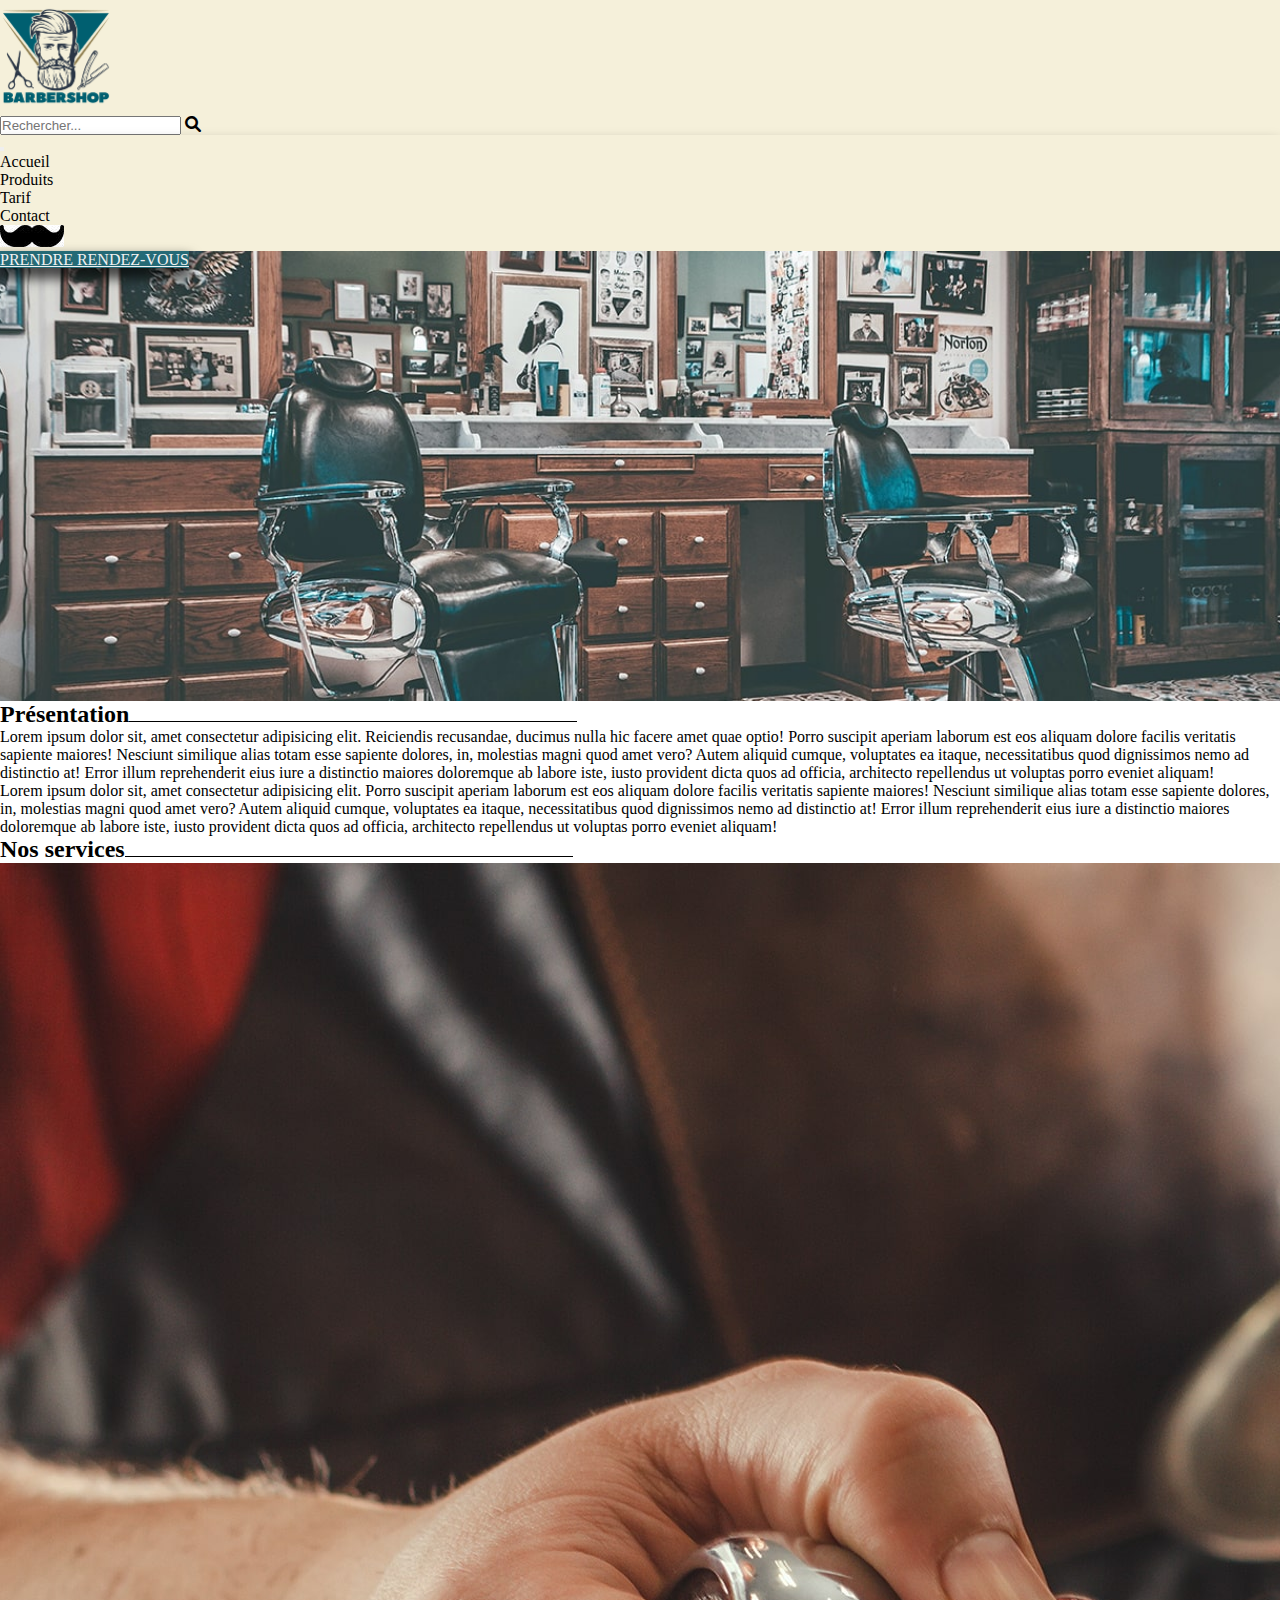
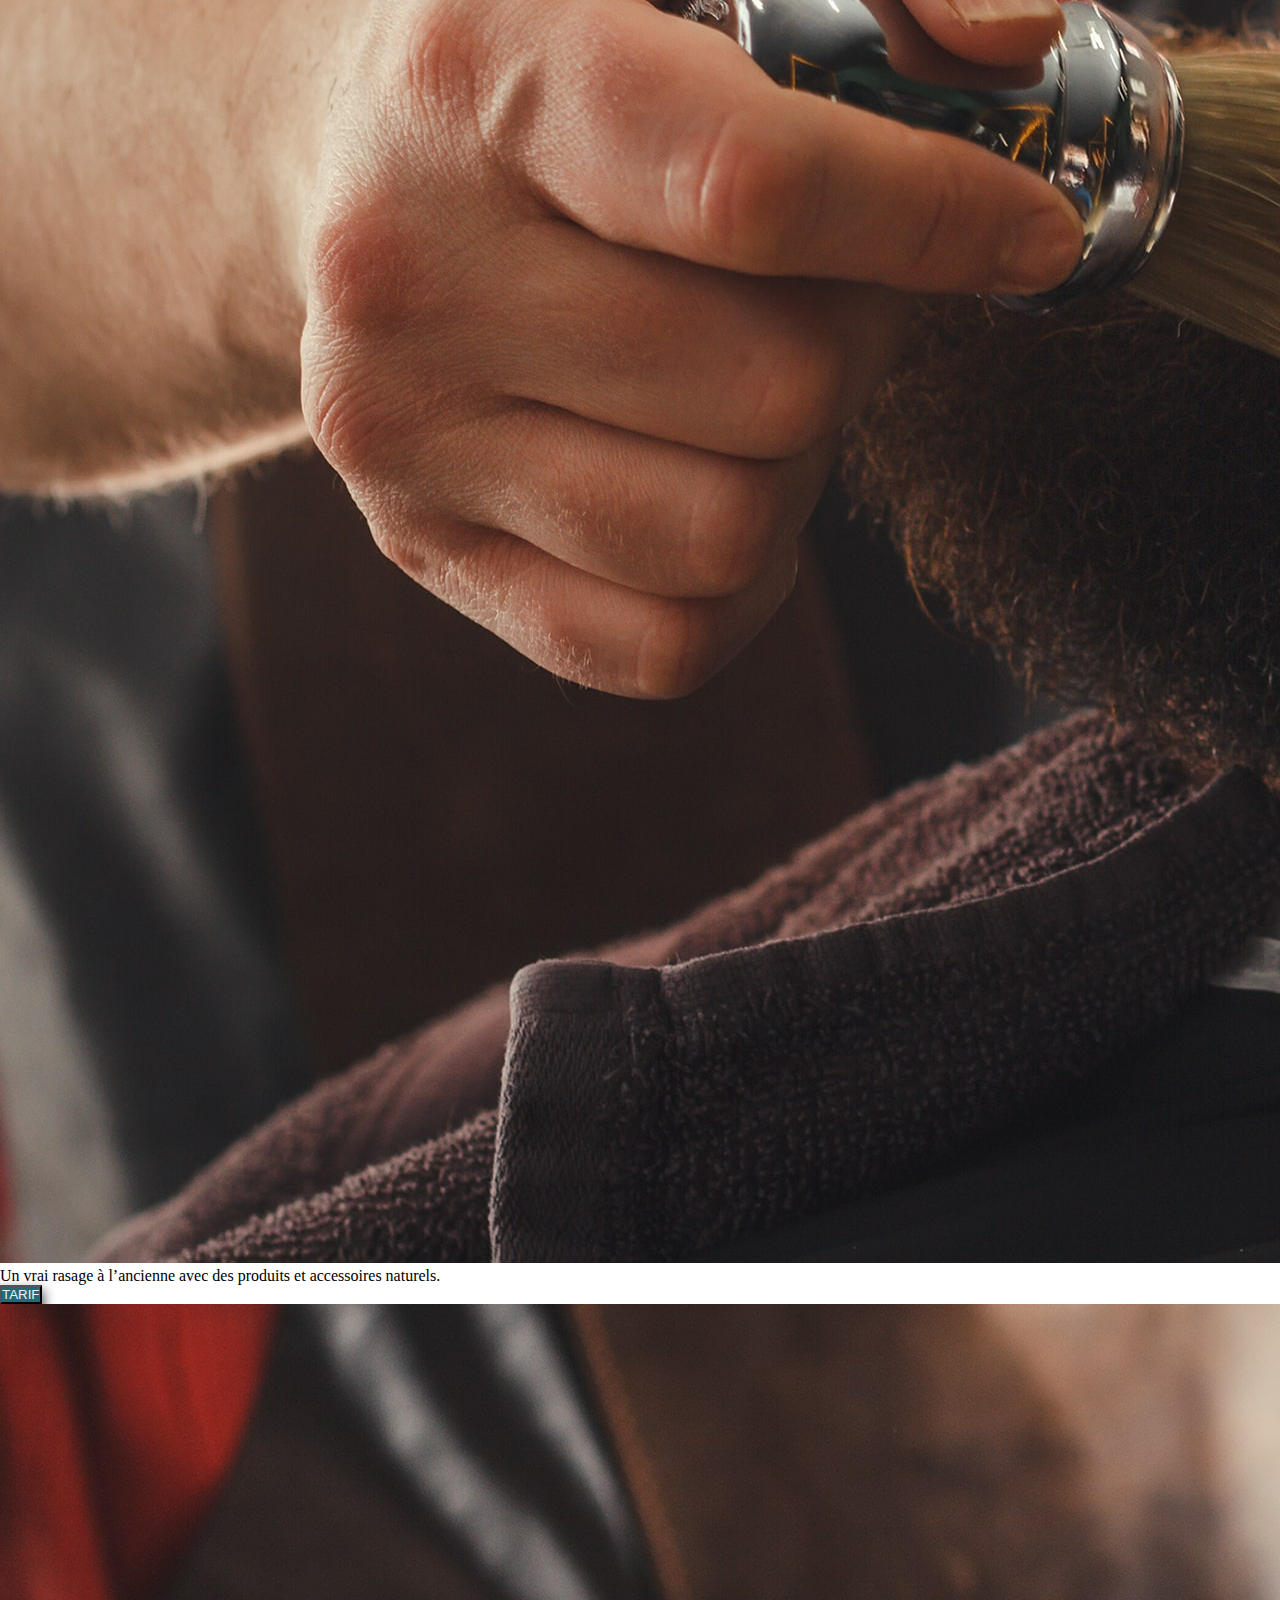
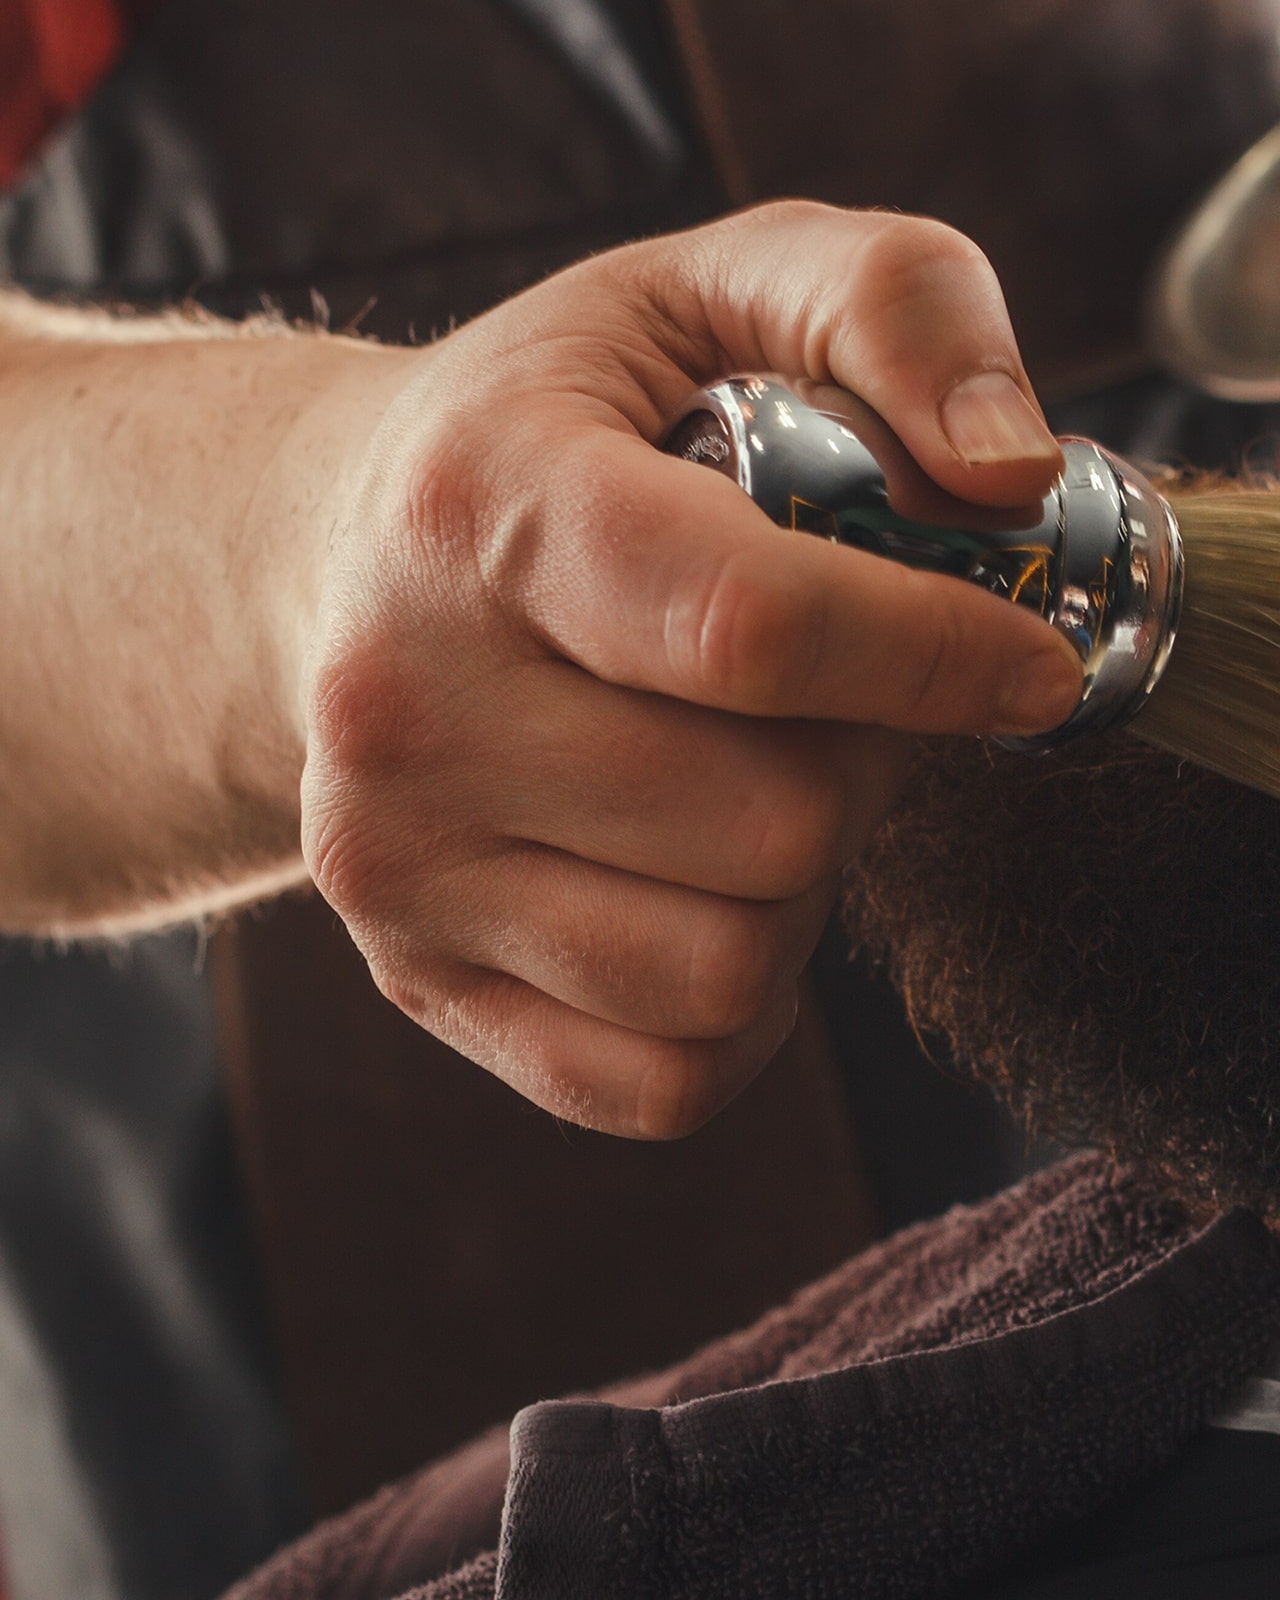
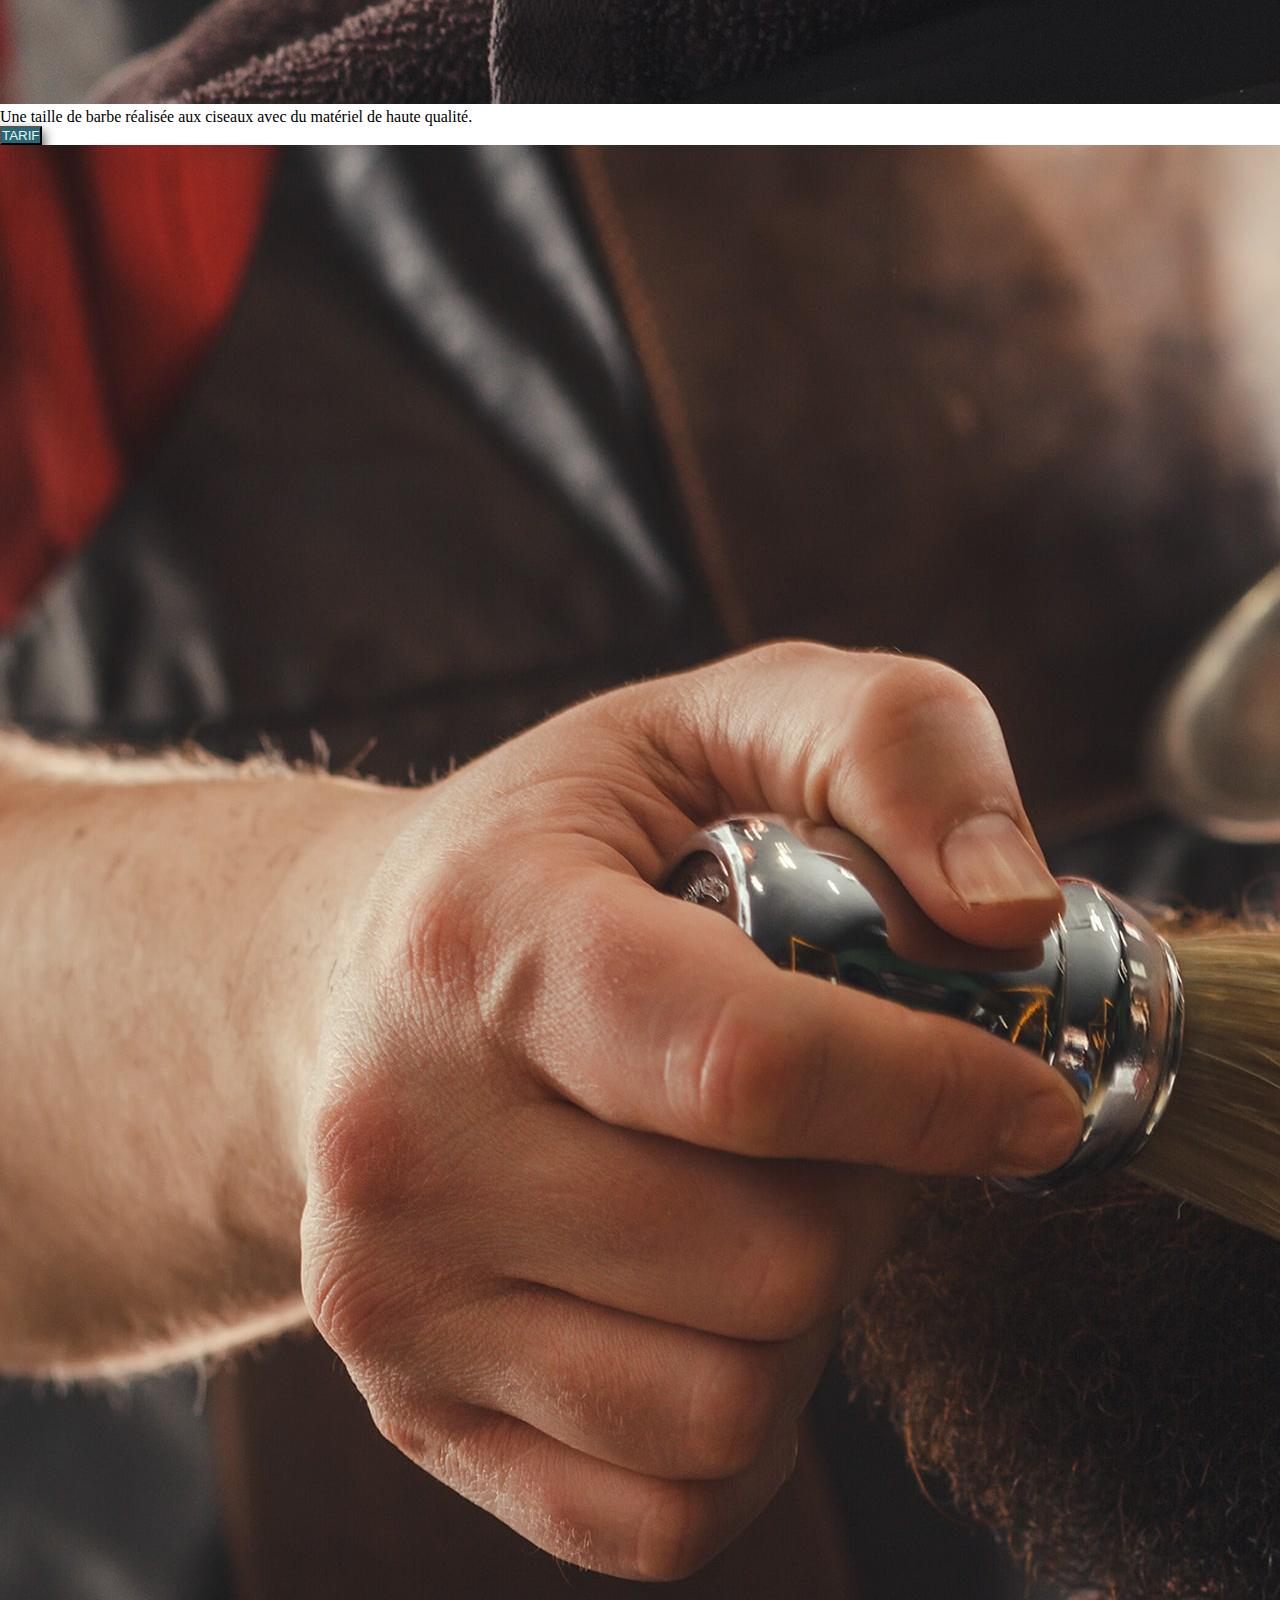
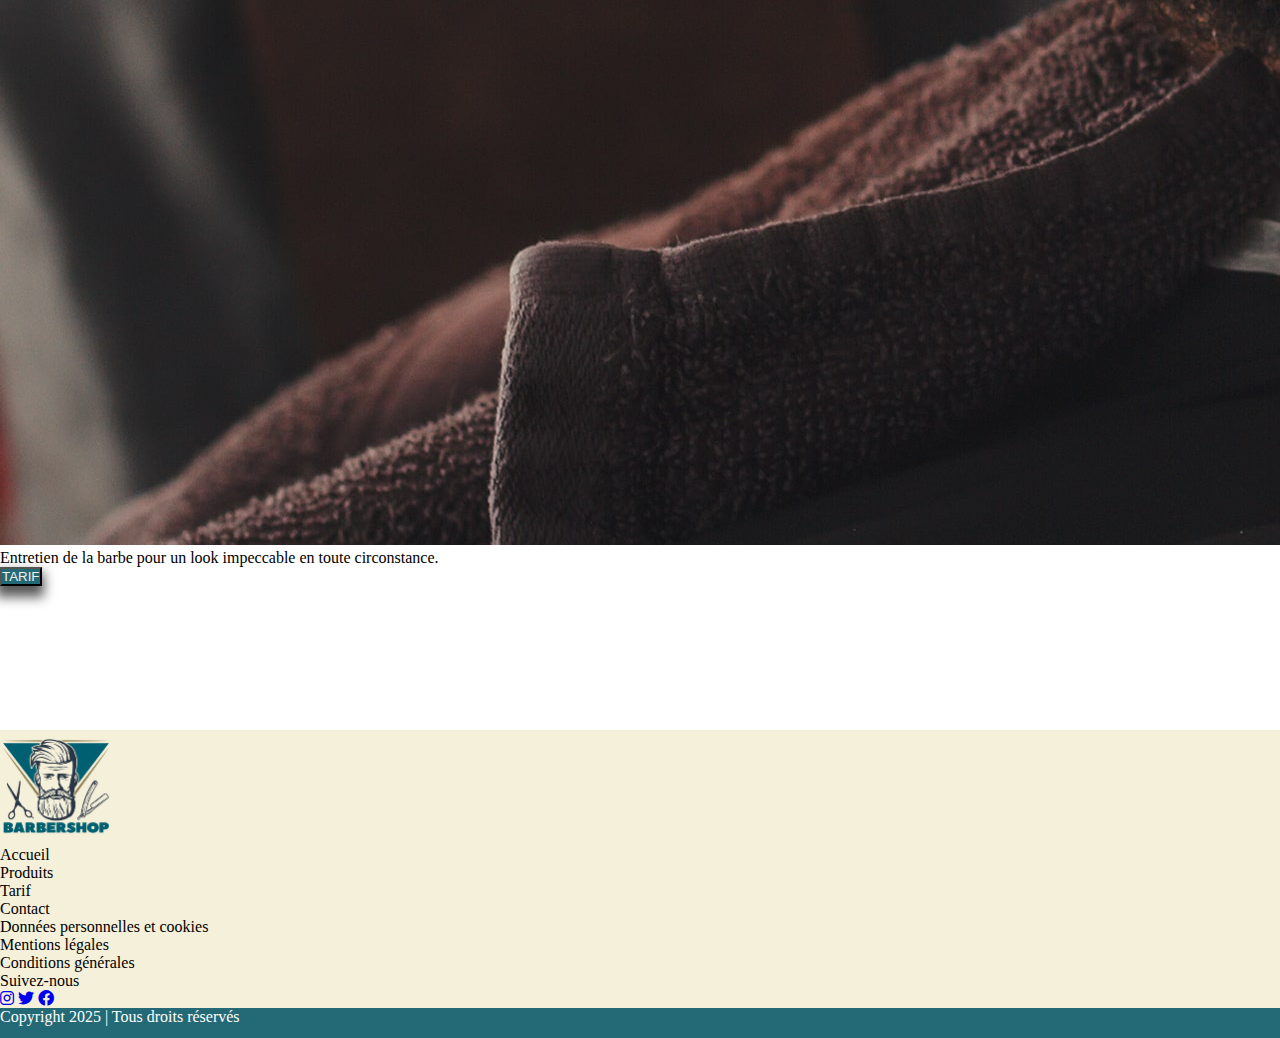
==== index.html @ 115312ea "feat: initialisation du projet" ====
<!DOCTYPE html>
<html lang="fr">

<head>
  <meta charset="UTF-8">
  <meta name="viewport" content="width=device-width, initial-scale=1.0">
  <title>BarberShop</title>
  <!-- Mon CSS fichier externe que j'appel -->
  <link href="https://cdn.jsdelivr.net/npm/bootstrap@5.3.5/dist/css/bootstrap.min.css" rel="stylesheet" integrity="sha384-SgOJa3DmI69IUzQ2PVdRZhwQ+dy64/BUtbMJw1MZ8t5HZApcHrRKUc4W0kG879m7" crossorigin="anonymous">
  <link rel="stylesheet" href="ex-style.css">
  

  <!-- CDN appeler un lien (librairie) externe -->
  <link rel="stylesheet" href="https://cdnjs.cloudflare.com/ajax/libs/font-awesome/6.0.0-beta3/css/all.min.css">
</head>

<body class="m-0">
  <header class="main-header">
    <div class="top-bar bg-beige box-shadow-head">
      <div class="w-90 d-flex justify-content-between align-items-center mx-auto ">
        <div class="logo">
          <img src="img/logo-barber.png" alt="Logo Barbershop">
        </div>
        <div class="search-box ">
          <input  type="text" placeholder="Rechercher...">
          <i class="fas fa-search"></i>
        </div>
      </div>
    </div>
    <div class="top-bar bg-beige ">
      <nav class="navbar navbar-expand-lg mt-5 box-shadow-head position-relative z-1">
        <div class="container-fluid bg-beige">
          
          <button class="navbar-toggler" type="button" data-bs-toggle="collapse" data-bs-target="#navbarNav" aria-controls="navbarNav" aria-expanded="false" aria-label="Toggle navigation">
            <span class="navbar-toggler-icon"></span>
          </button>
          <div class="collapse navbar-collapse" id="navbarNav">
            <ul class="navbar-nav">
              <li class="nav-item">
                <a class="nav-link active" aria-current="page" href="#">Accueil</a>
              </li>
              <li class="nav-item">
                <a class="nav-link" href="#">Produits</a>
              </li>
              <li class="nav-item">
                <a class="nav-link" href="#">Tarif</a>
              </li>
              <li class="nav-item">
                <a class="nav-link" href="#">Contact</a>
              </li>
            </ul>
          </div>
          <a class="navbar-brand" href="#"><img src="./img/unnamed.jpg" alt="" srcset=""></a>
        </div>
      </nav>
      
              

    <div class="hero-section d-flex justify-content-center align-items-center">
      <a href="#formulaire" class="btn hero-btn box-shadow ">PRENDRE RENDEZ-VOUS</a>
    </div>

  </header >
    <section class="container presentation mt-5">
      <h2 class="trait">Présentation</h2>
      <p>Lorem ipsum dolor sit, amet consectetur adipisicing elit. Reiciendis recusandae, ducimus nulla hic facere amet
        quae optio! Porro suscipit aperiam laborum est eos aliquam dolore facilis veritatis sapiente maiores! Nesciunt
        similique alias totam esse sapiente dolores, in, molestias magni quod amet vero? Autem aliquid cumque, voluptates
        ea itaque, necessitatibus quod dignissimos nemo ad distinctio at! Error illum reprehenderit eius iure a distinctio
        maiores doloremque ab labore iste, iusto provident dicta quos ad officia, architecto repellendus ut voluptas porro
        eveniet aliquam!
      </p>
      <p>Lorem ipsum dolor sit, amet consectetur adipisicing elit. Porro suscipit aperiam laborum est eos aliquam dolore
        facilis veritatis sapiente maiores! Nesciunt similique alias totam esse sapiente dolores, in, molestias magni quod
        amet vero? Autem aliquid cumque, voluptates ea itaque, necessitatibus quod dignissimos nemo ad distinctio at!
        Error illum reprehenderit eius iure a distinctio maiores doloremque ab labore iste, iusto provident dicta quos ad
        officia, architecto repellendus ut voluptas porro eveniet aliquam!
      </p>
    </section>

    <section class="container services mt-5">
      <h2 class="trait">Nos services</h2>
        <div class="row row-cols-1 row-cols-md-3 g-4 ">
          <div class="col ">
            <div class="card h-100 border border-gold border border-4 p-1">
              <img src="img/Barbier_2-min.jpg" class="card-img-top" alt="Rasage à l'ancienne">
              <div class="card-body">
                <p class="card-text">Un vrai rasage à l’ancienne avec des produits et accessoires naturels.</p>
                <div class="d-flex justify-content-end">
                  <button type="button" class="btn box-shadow hero-btn mt-4">TARIF</button>
              </div>
              </div>
            </div>
          </div>
          <div class="col ">
            <div class="card h-100 border border-gold border border-4 p-1">
              <img src="img/Barbier_2-min.jpg" class="card-img-top" alt="Rasage à l'ancienne">
              <div class="card-body">
                <p class="card-text">Une taille de barbe réalisée aux ciseaux avec du matériel de haute qualité.</p>
                <div class=" d-flex justify-content-end">
                  <button type="button" class="btn  box-shadow hero-btn ">TARIF</button>
                </div>
              </div>
            </div>
          </div>
          <div class="col ">
            <div class="card h-100 border border-gold border border-4 p-1">
              <img src="img/Barbier_2-min.jpg" class="card-img-top" alt="Rasage à l'ancienne">
              <div class="card-body ">
                  <p class="card-text">Entretien de la barbe pour un look impeccable en toute circonstance.</p>
                  <div class="d-flex justify-content-end">
                  <button type="button" class="btn box-shadow hero-btn mt-4">TARIF</button>
                </div>
              </div>
              </div>
            </div>
          </div>
        </div>
    </section>

  <footer class="footer bg-beige container-fluid p-0">
    <div class="w-90 row row-cols-md-4 row-cols-1 mx-auto mx-auto align-items-center">
      <div class="footer-logo logo">
        <img src="img/logo-barber.png" alt="Logo Barbershop" class="logo">
      </div>
      <div class="footer-links my-0">
        <ul class="list-unstyled  ">
          <li><a href="#accueil">Accueil</a></li>
          <li><a href="#produits">Produits</a></li>
          <li><a href="#tarifs">Tarif</a></li>
          <li><a href="#contact">Contact</a></li>
        </ul>
      </div>
      <div class="footer-legal">
        <ul class="list-unstyled  ">
          <li><a href="#">Données personnelles et cookies</a></li>
          <li><a href="#">Mentions légales</a></li>
          <li><a href="#">Conditions générales</a></li>
        </ul>
      </div>
      <div class="footer-social text-md-end">
        <p >Suivez-nous</p>
        <div class="social-icons list-unstyled  ">
          <a href="#"><i class="fab fa-instagram"></i></a>
          <a href="#"><i class="fab fa-twitter"></i></a>
          <a href="#"><i class="fab fa-facebook"></i></a>
        </div>
      </div> 
    </div>
    <div class="text-center footer-bottom">
      <p>Copyright 2025 | Tous droits réservés</p>
    </div>
  </footer>

  <!-- N'oublie PAS d’inclure Font Awesome dans ton <head> -->
<script src="https://cdn.jsdelivr.net/npm/bootstrap@5.3.5/dist/js/bootstrap.bundle.min.js" integrity="sha384-k6d4wzSIapyDyv1kpU366/PK5hCdSbCRGRCMv+eplOQJWyd1fbcAu9OCUj5zNLiq" crossorigin="anonymous"></script>
</body>

</html>
---- ex-style.css ----
* {
    margin: 0;
    padding: 0;
    box-sizing: border-box;
  }
  
  :root {
    --main-bg-color: #f5f0da;
    --secondary-bg-color: #246a76;
    --border-color: #b7922a;
    --font-size-base: 16px;
    --font-size-heading: 26px;
  }
  
  .bg-beige {
    background-color: var(--main-bg-color);
    
  }
  
  body {
    font-family: "Baskerville", serif;
  }

  .border-gold{
    border-color: var(--border-color)!important;
  }
  
 .position-relative {
    position: relative;
 }
  
  .hero-section {
    position: relative;
    background: url(./img/bandeau.jpg) no-repeat center/cover;
    height: 450px;
  }


  .hero-btn{
    background-color:var(--secondary-bg-color);
    color: #f1f1f1;
    border-radius:0;
    


  }
  .hero-btn:hover{
    background-color: #0f3a41;
    color: #f1f1f1;
  }

  .logo img{
   width: 7rem;
  }


  .trait{
    position:relative;
    
}

.trait::after{
    content: "";
    display:inline-block;
    width: 35% ;
    height:1px ;
    background-color: black;
}

  ul li a{
    text-decoration: none;
    color:black;
    align-content: space-between;
  }
  

.footer{
    margin-top: 9rem;
}
  
  .footer-bottom {
    background-color: var(--secondary-bg-color);
    height:30px;
    margin: 0;
    color: white;


  }
  
  .w-90{
    width: 90%;
  }

  .box-shadow{
    box-shadow: -1px 8px 12px 3px rgba(0,0,0,0.66);
  }

  .box-shadow-head{
    box-shadow:0px 6px 12px -1px rgba(0,0,0,0.37);
  }
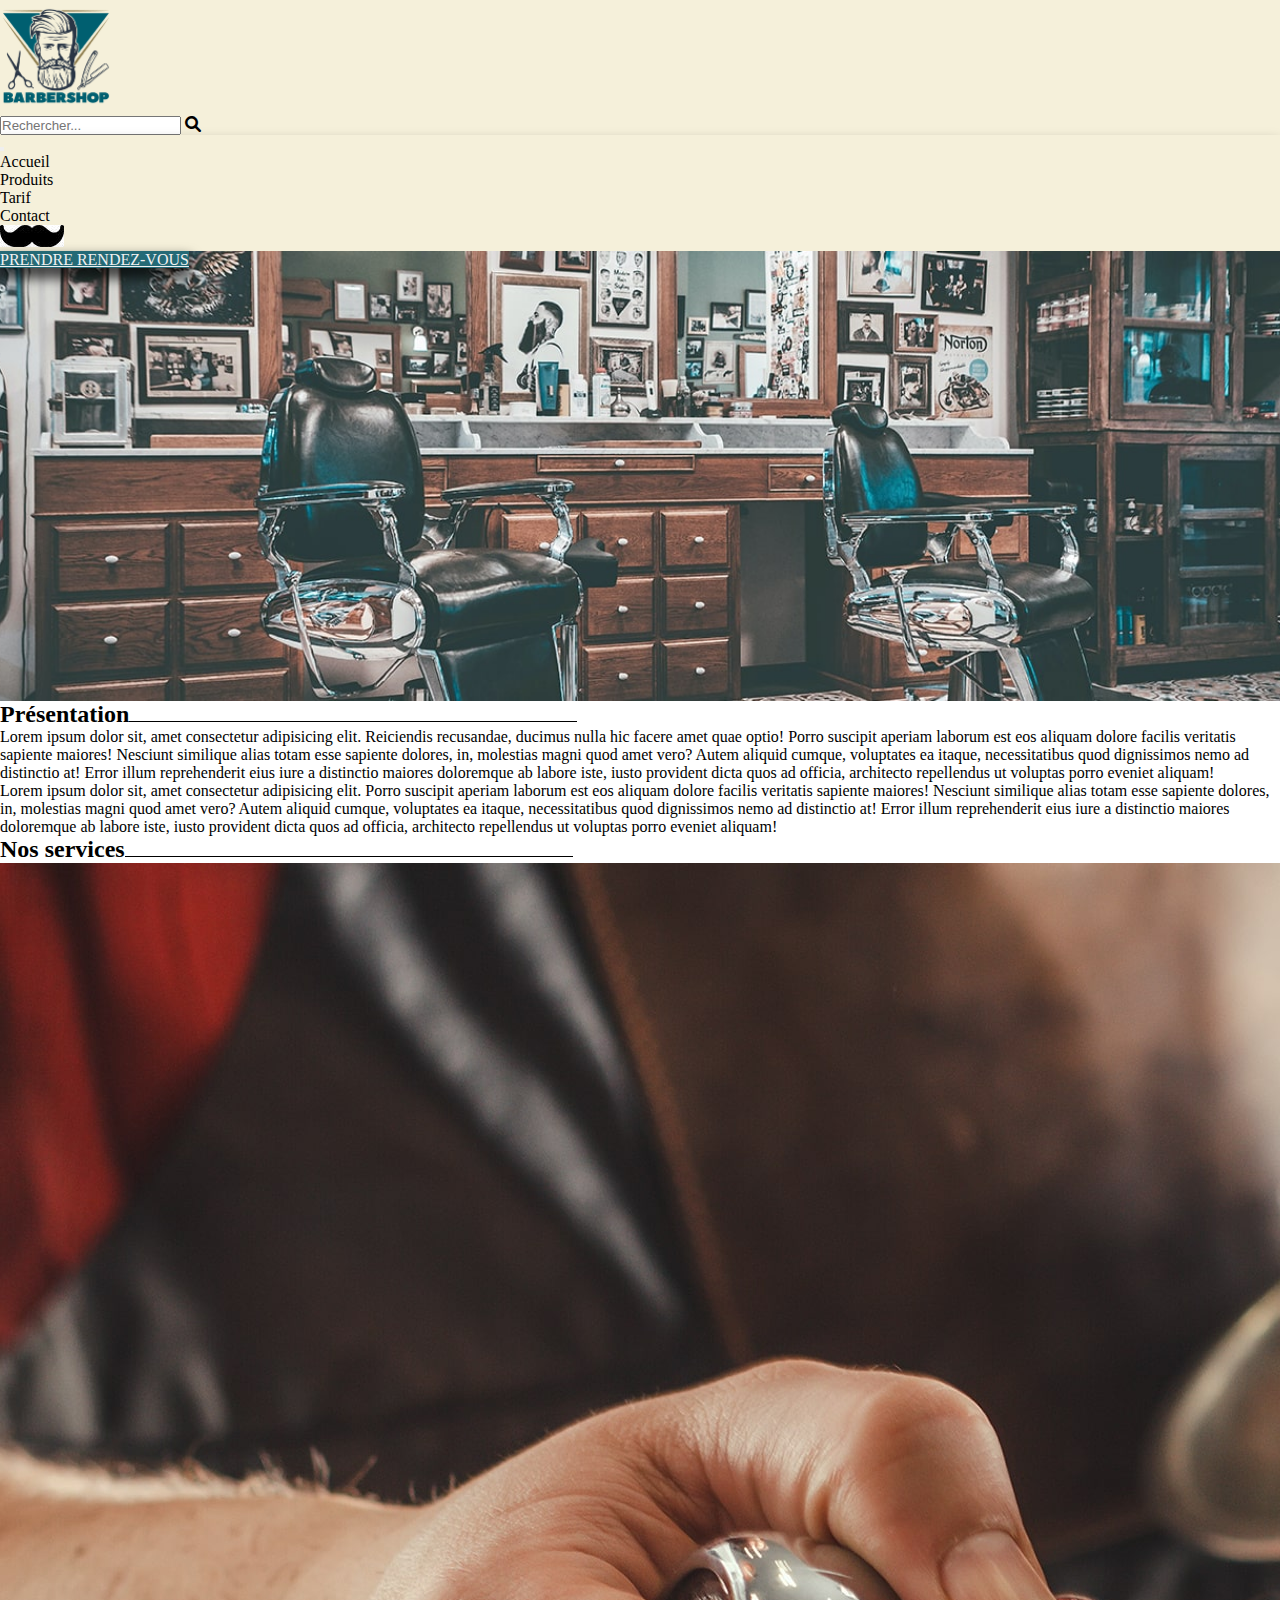
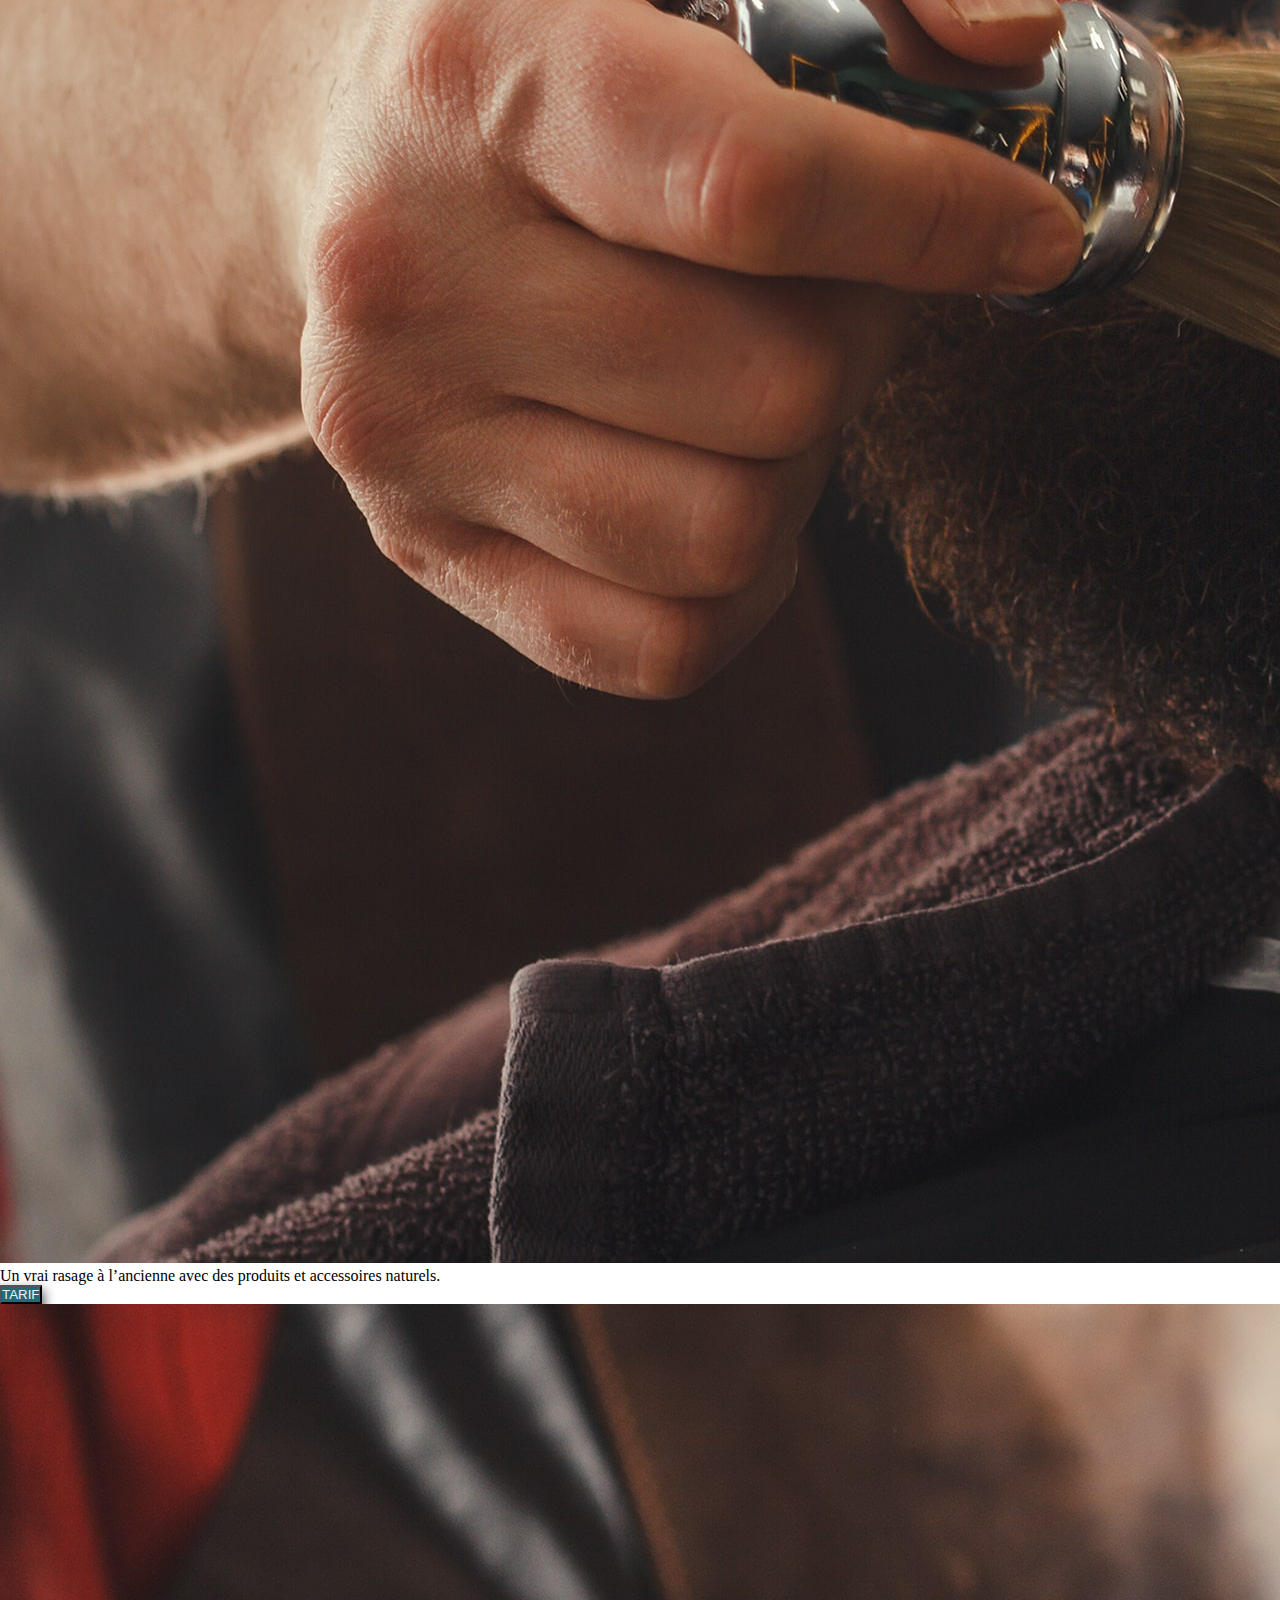
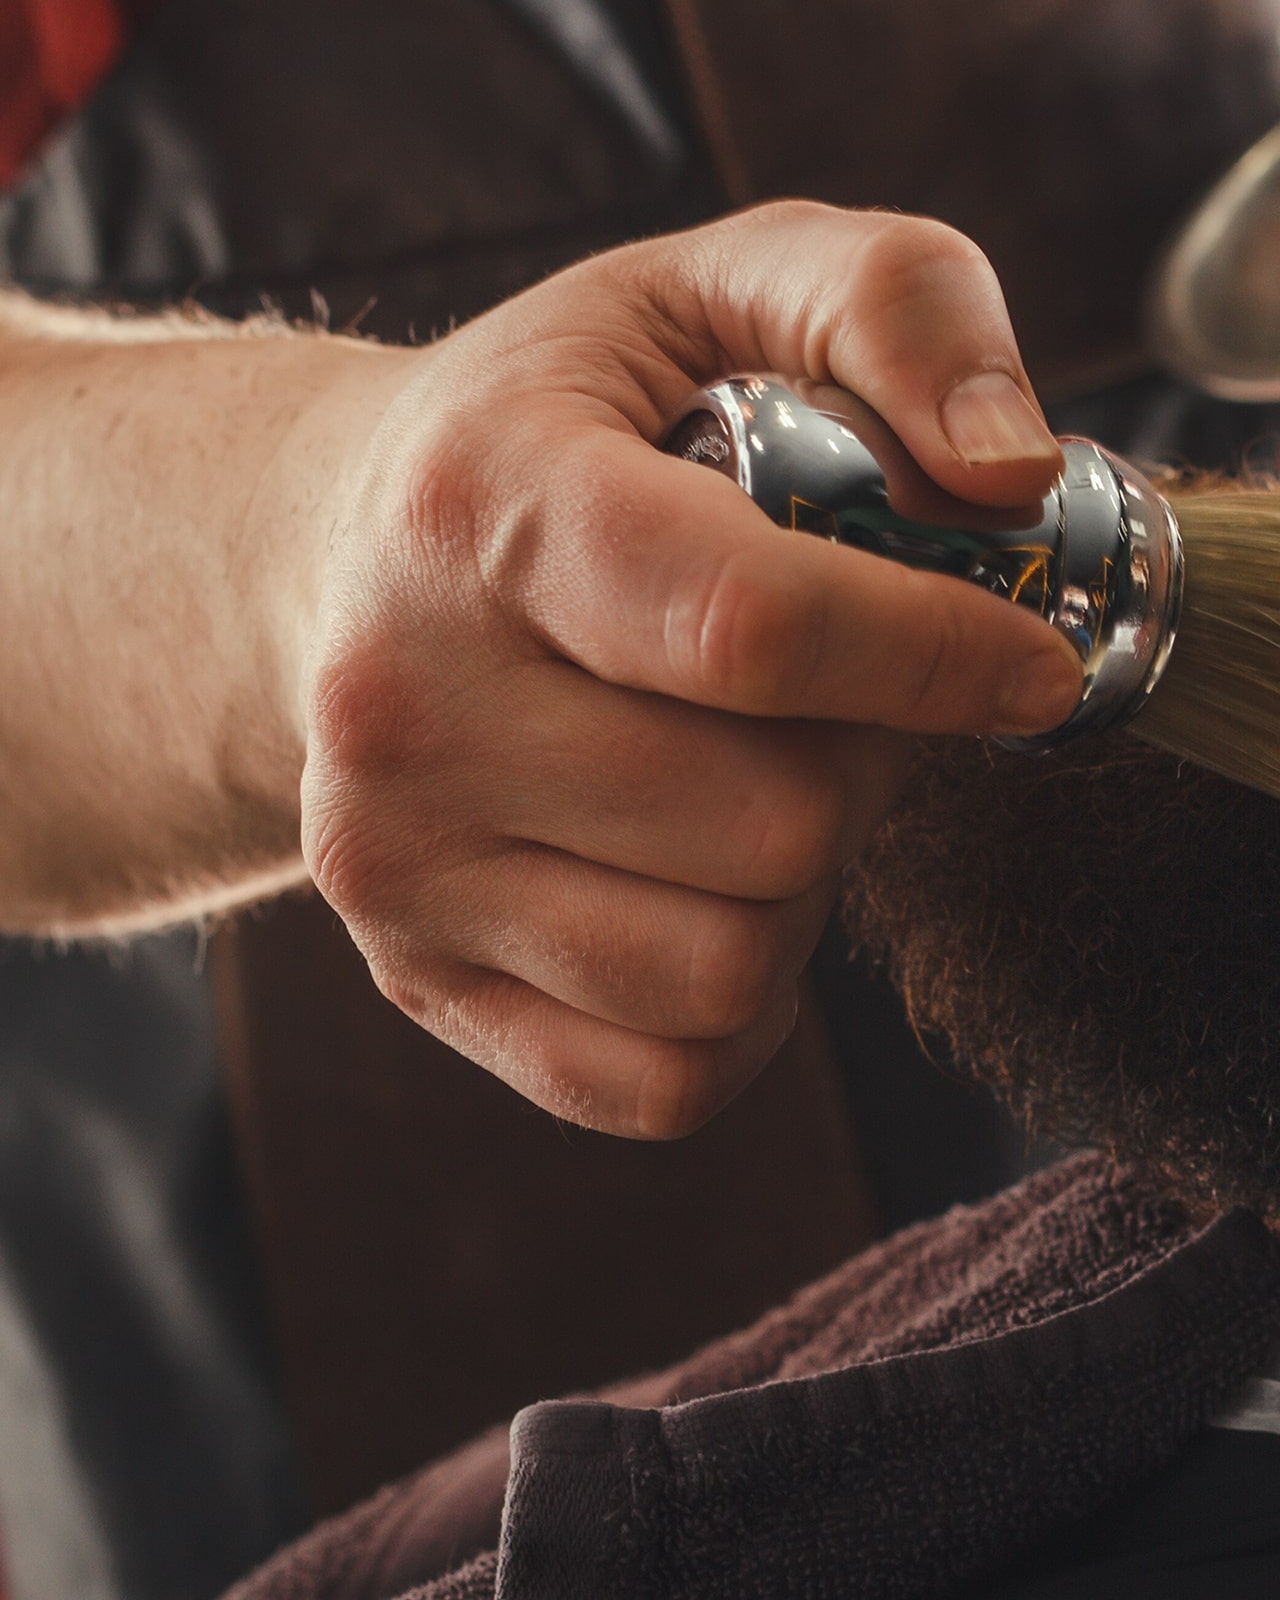
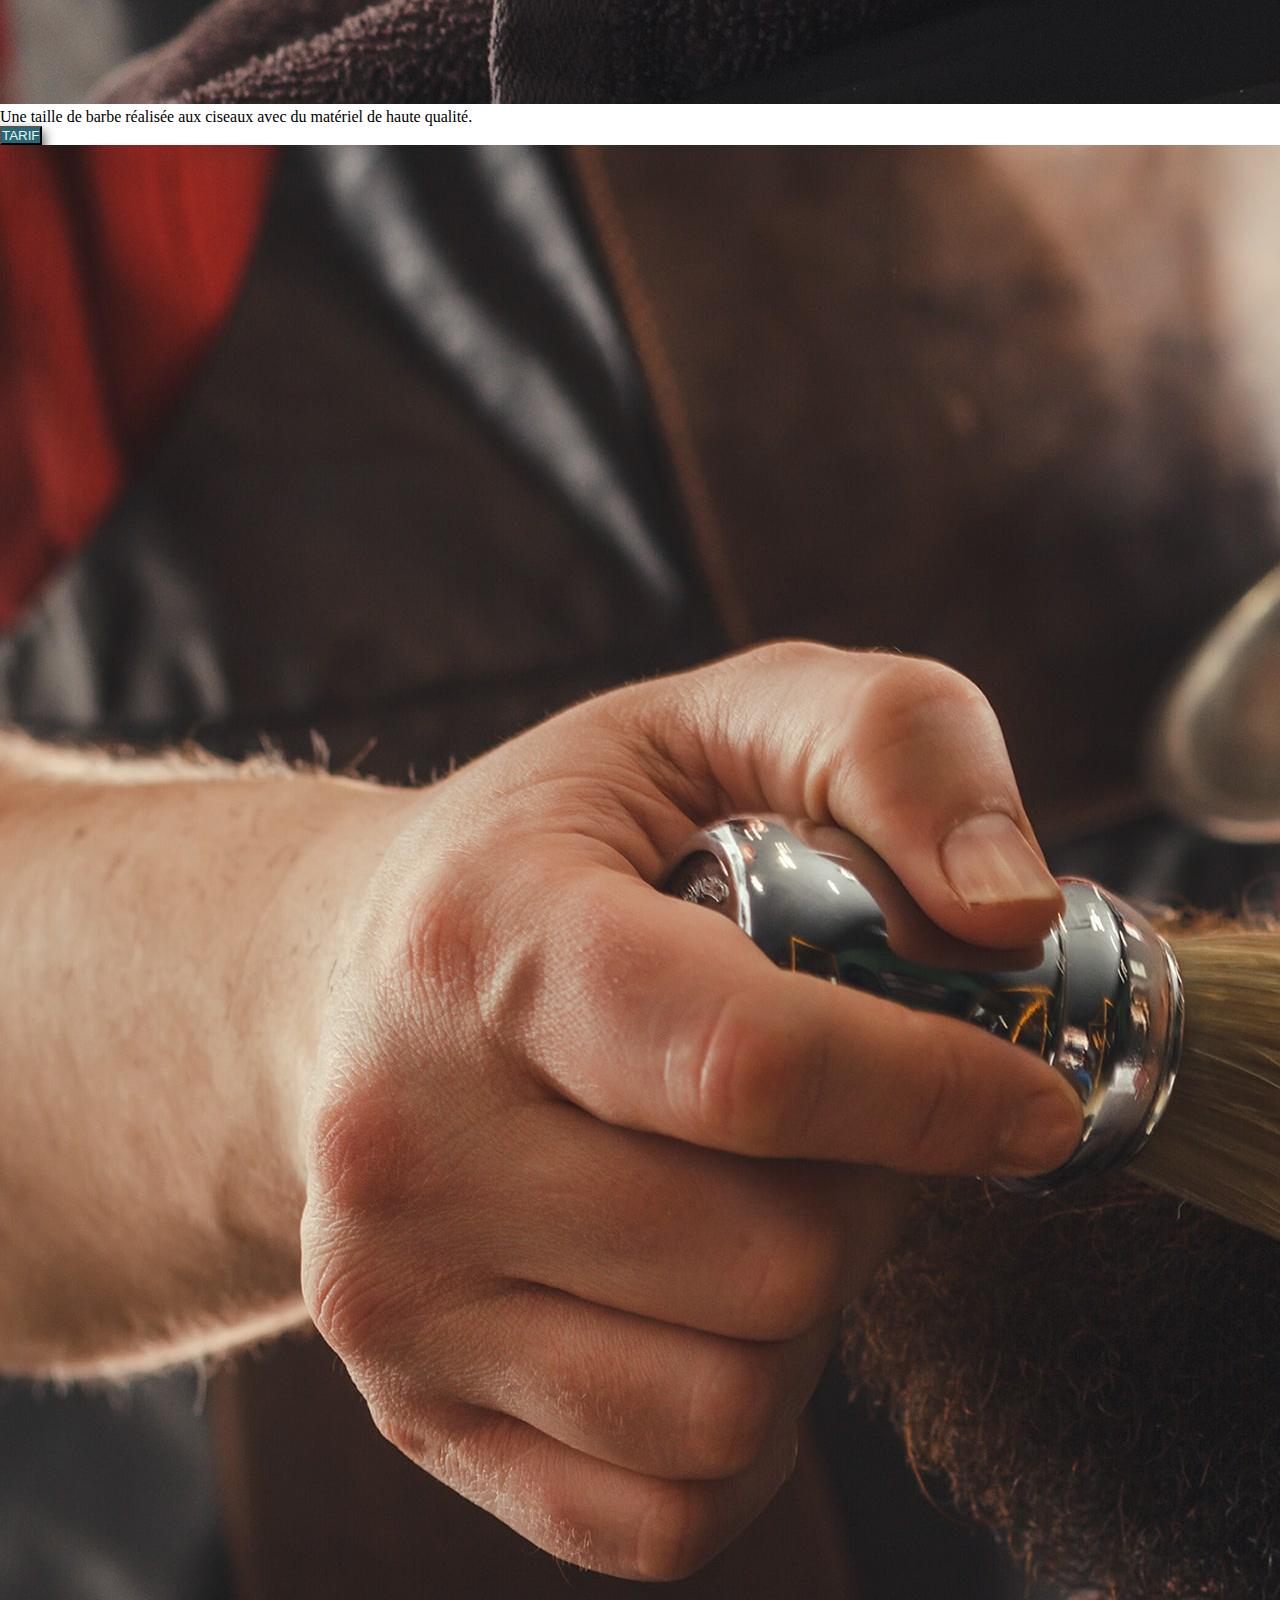
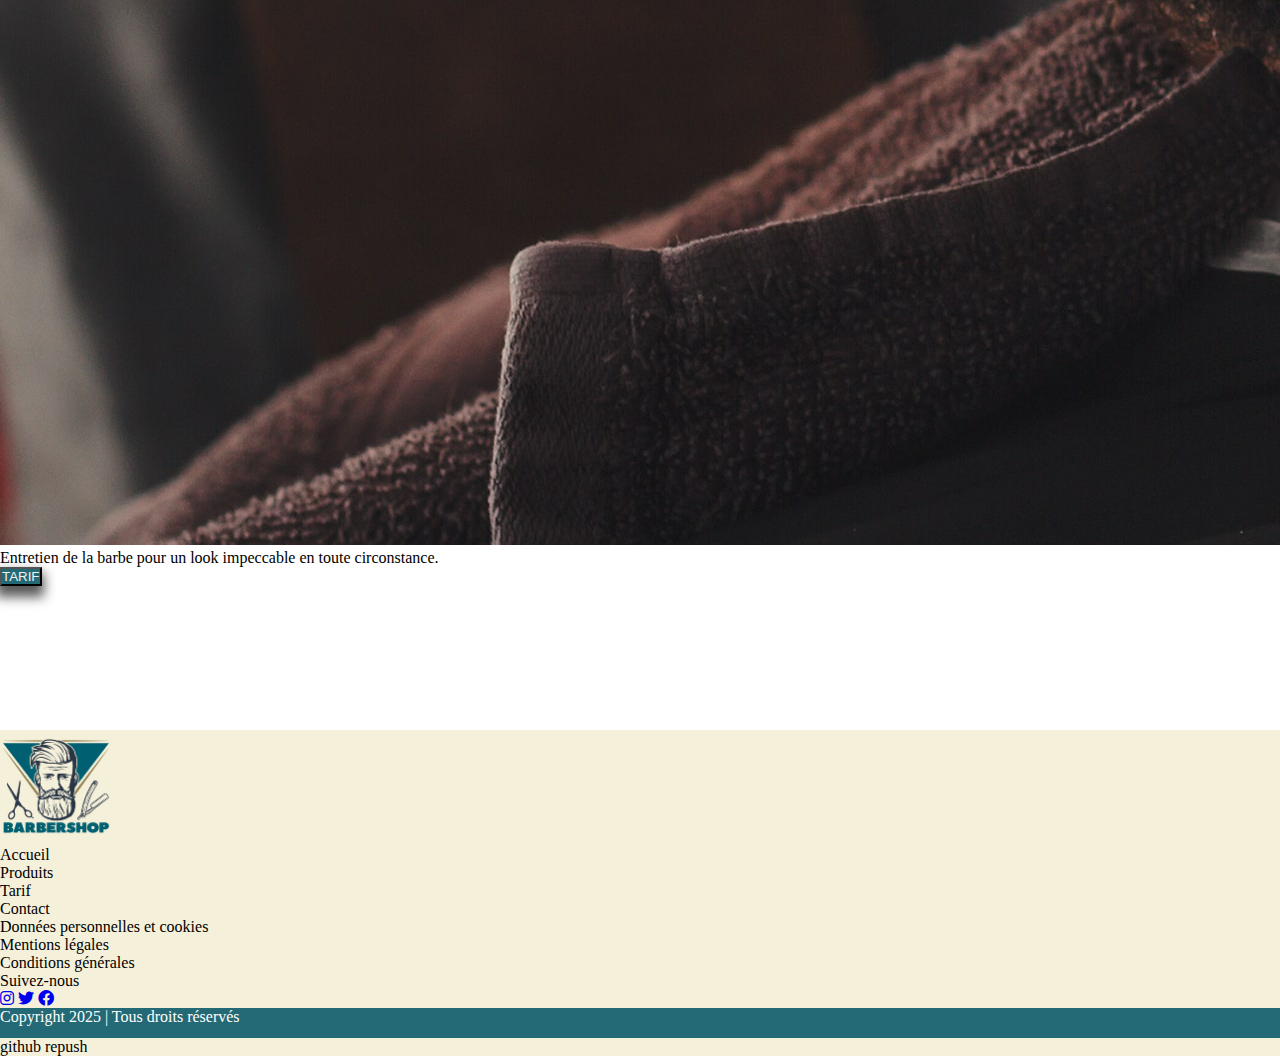
==== commit 29b6be2a: "modif css" ====
--- a/index.html
+++ b/index.html
@@ -150,6 +150,7 @@
     <div class="text-center footer-bottom">
       <p>Copyright 2025 | Tous droits réservés</p>
     </div>
+      <p>github repush</p>   
   </footer>
 
   <!-- N'oublie PAS d’inclure Font Awesome dans ton <head> -->
--- a/ex-style.css
+++ b/ex-style.css
@@ -22,7 +22,7 @@
   }
 
   .border-gold{
-    border-color: var(--border-color)!important;
+    border-color: black!important;
   }
   
  .position-relative {
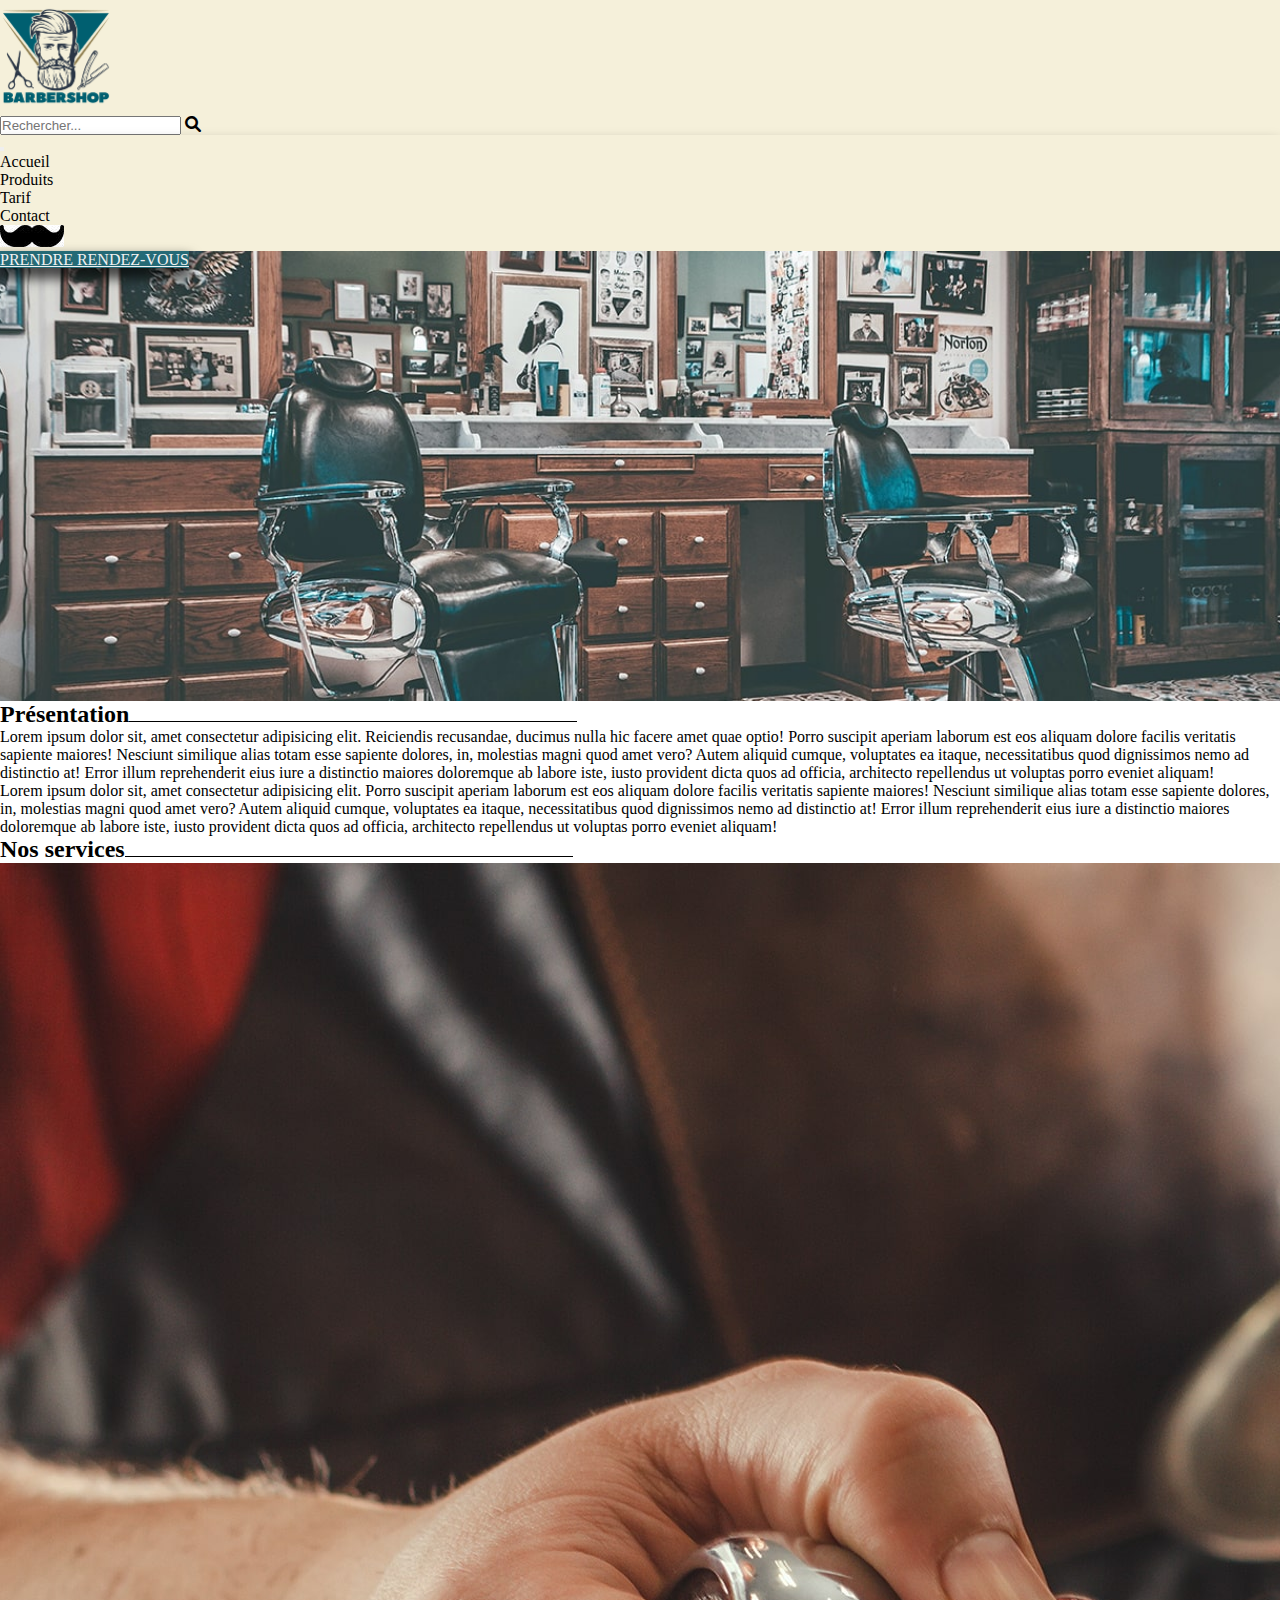
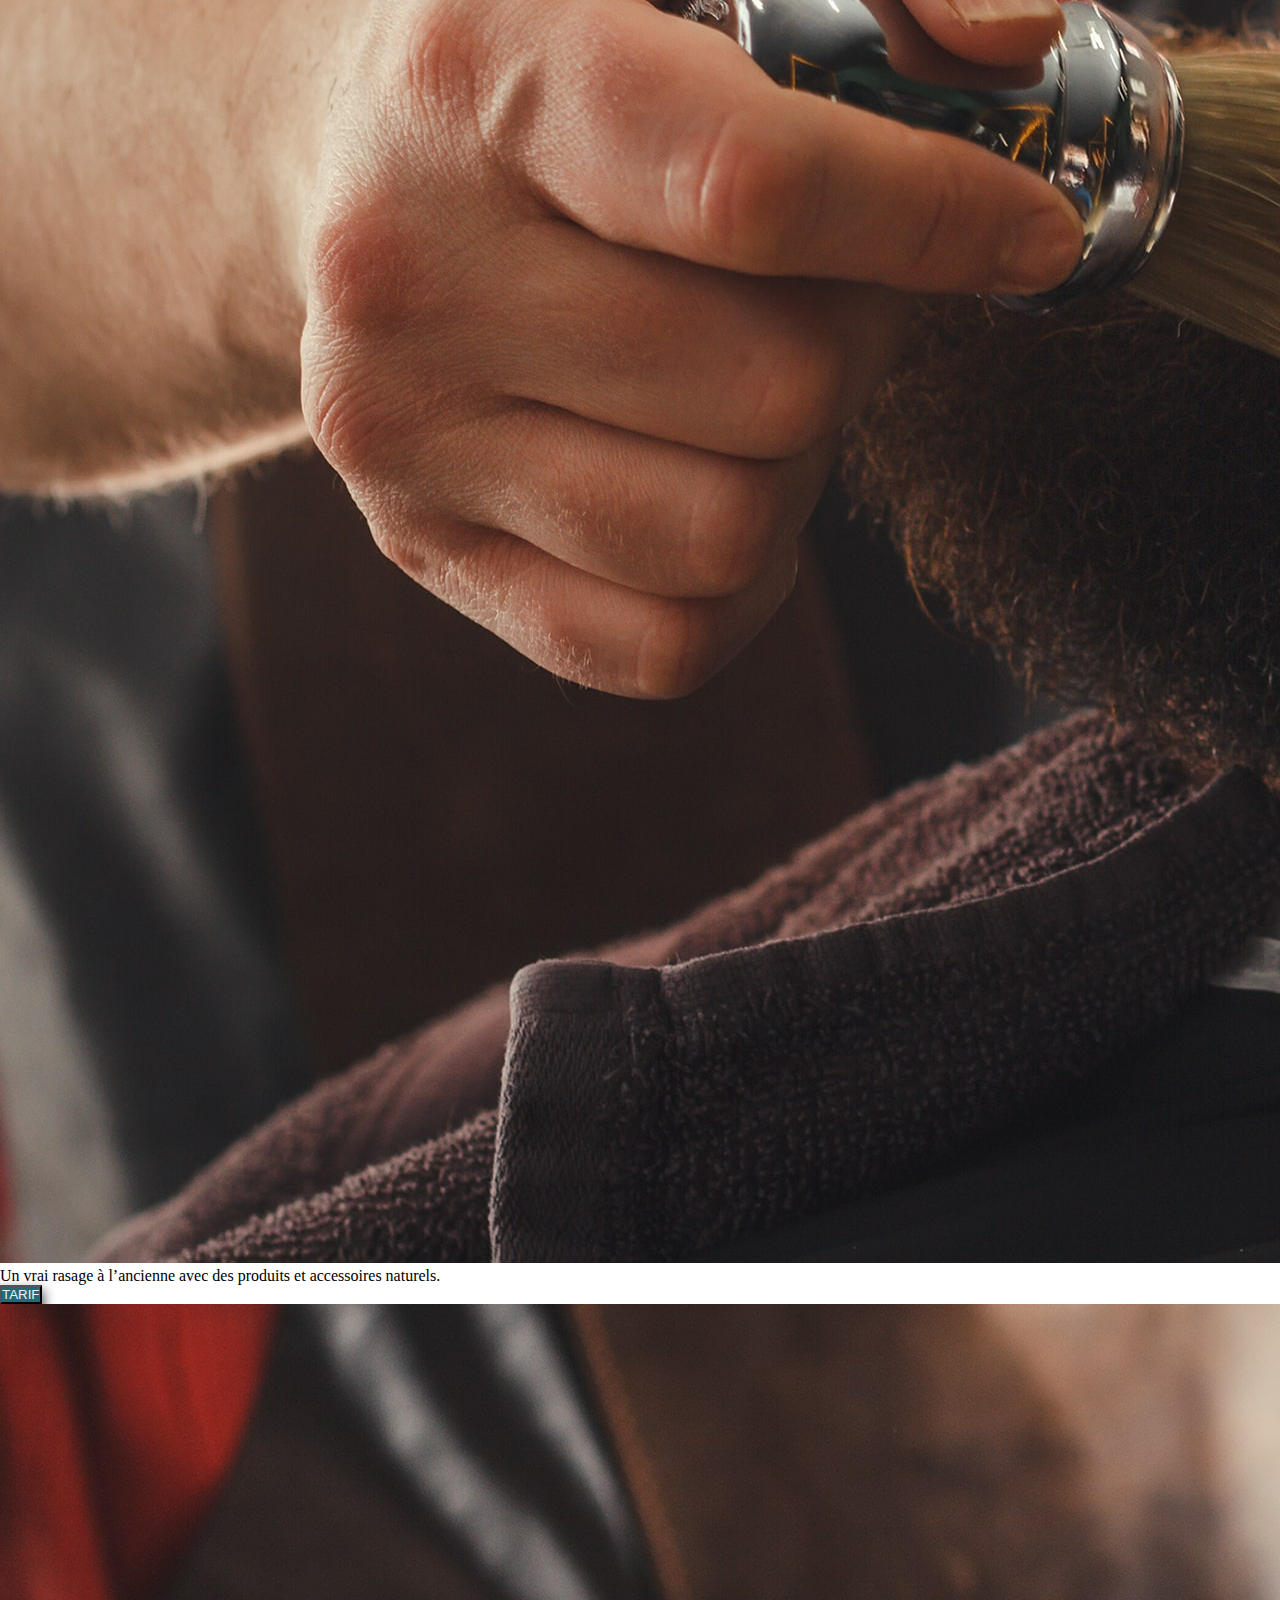
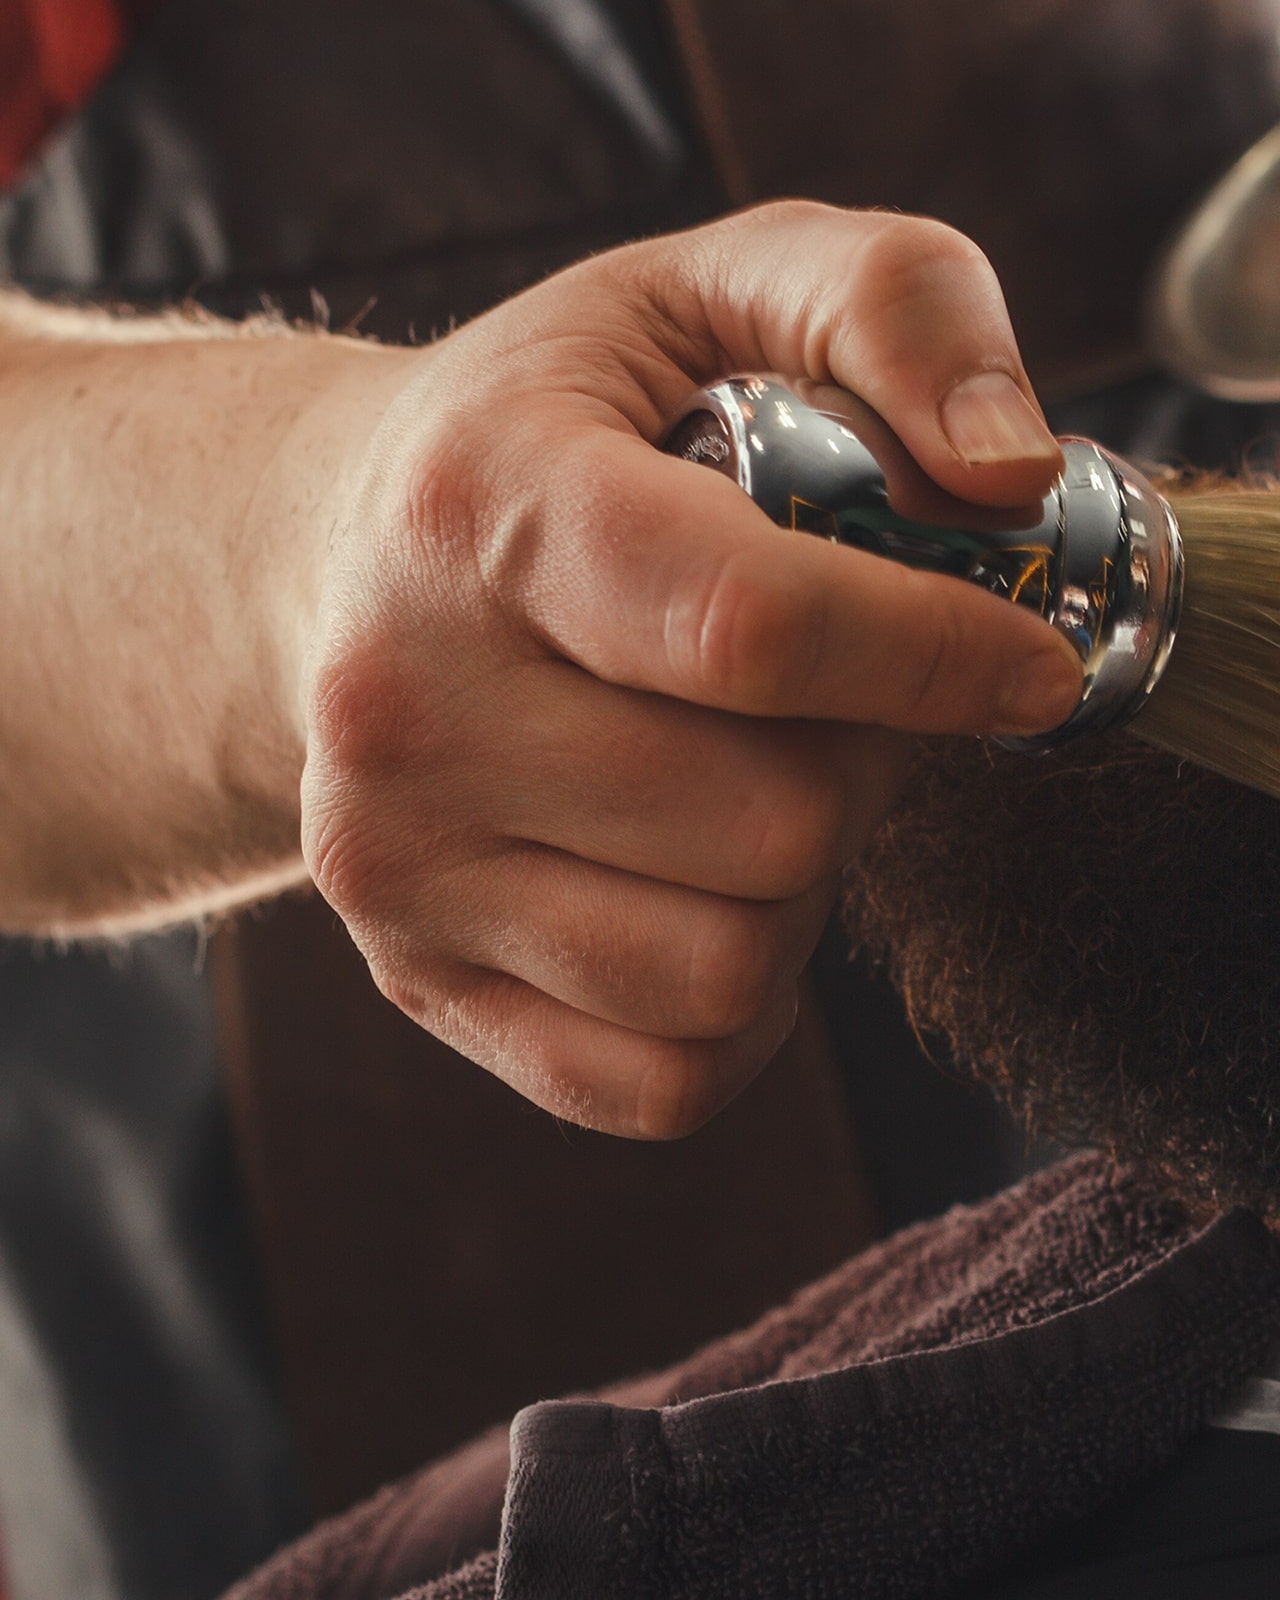
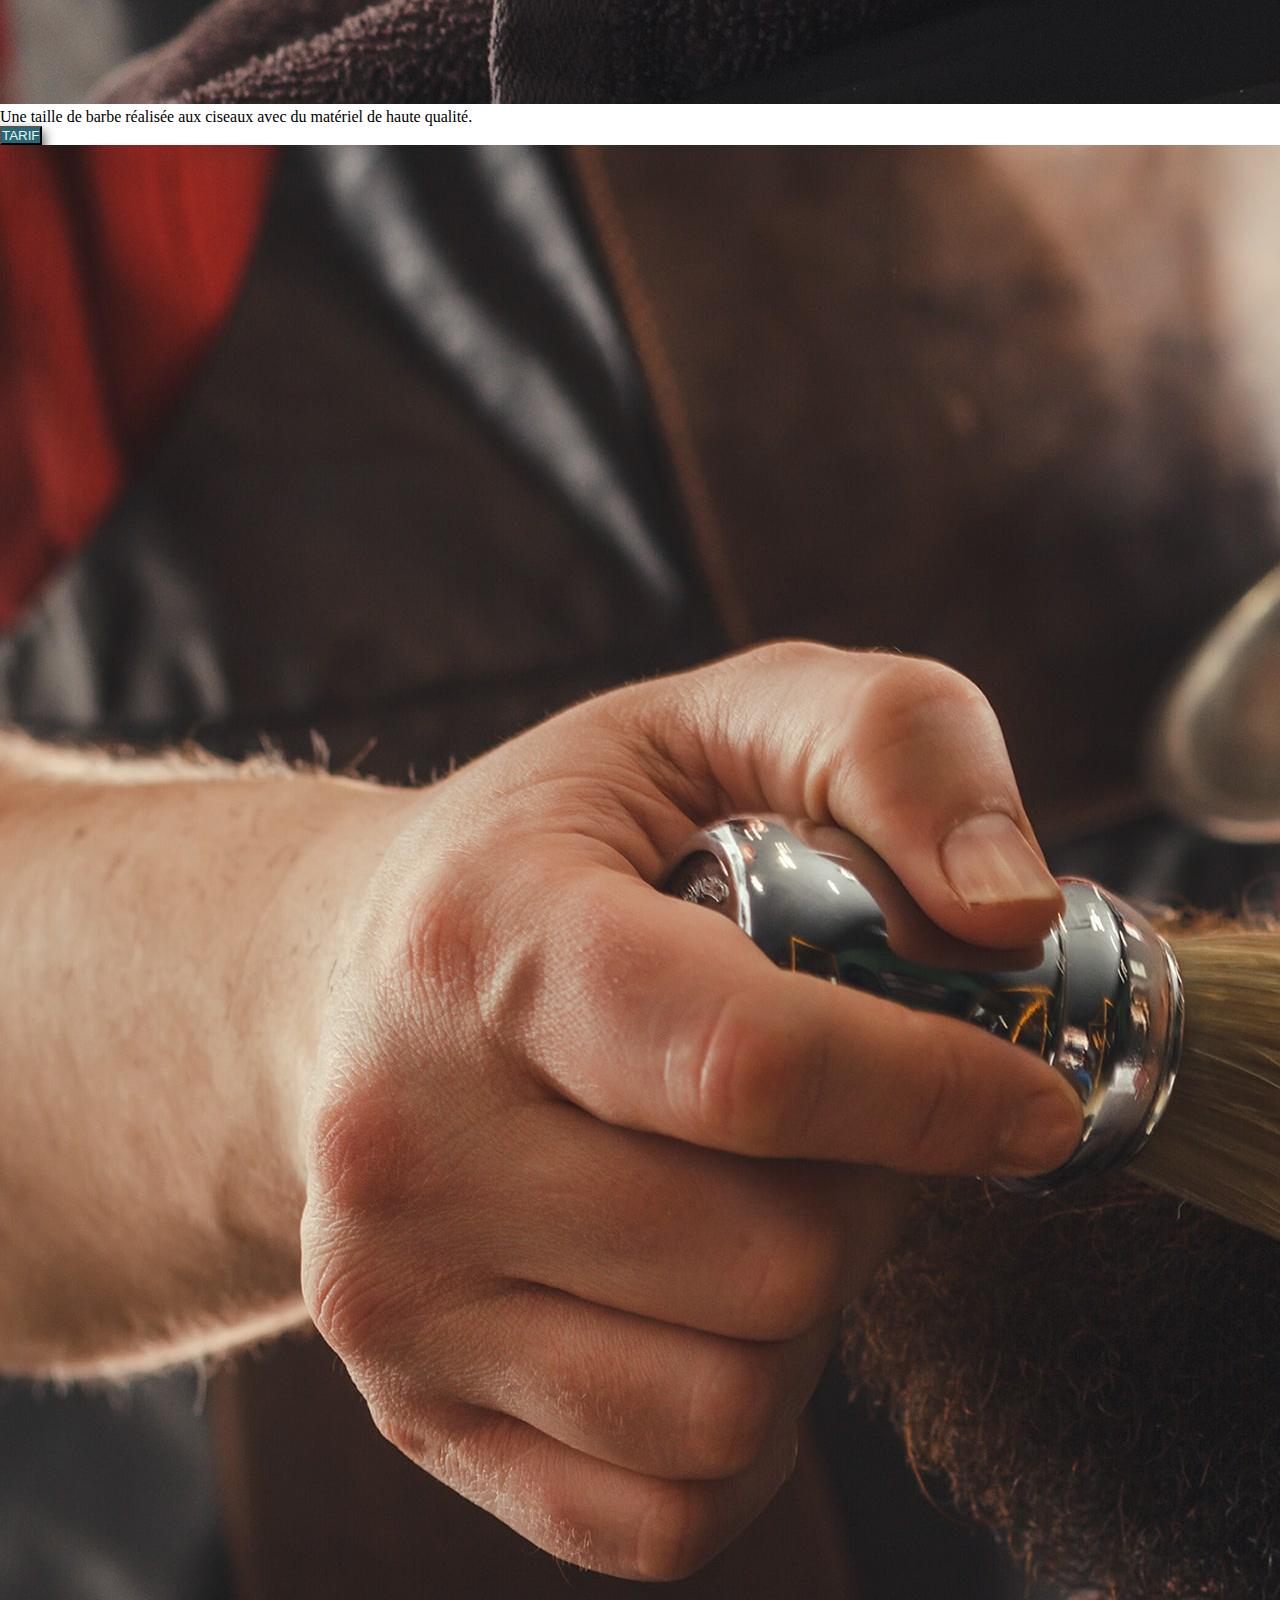
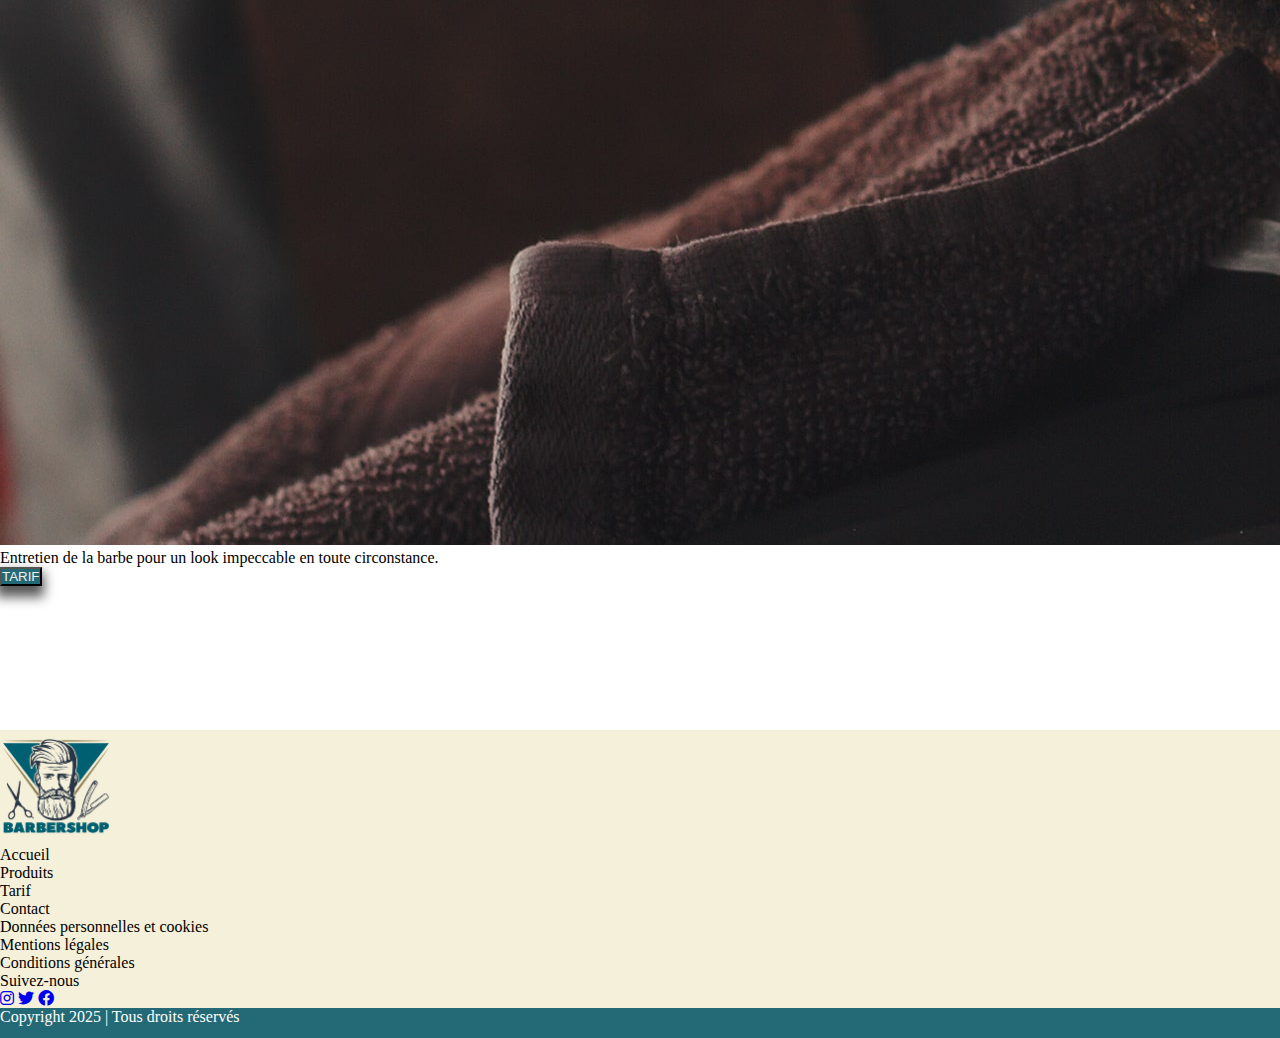
==== commit da0b44cf: "revenir à l'initial" ====
--- a/index.html
+++ b/index.html
@@ -150,7 +150,6 @@
     <div class="text-center footer-bottom">
       <p>Copyright 2025 | Tous droits réservés</p>
     </div>
-      <p>github repush</p>   
   </footer>
 
   <!-- N'oublie PAS d’inclure Font Awesome dans ton <head> -->
--- a/ex-style.css
+++ b/ex-style.css
@@ -22,7 +22,7 @@
   }
 
   .border-gold{
-    border-color: black!important;
+    border-color: var(--border-color)!important;
   }
   
  .position-relative {
